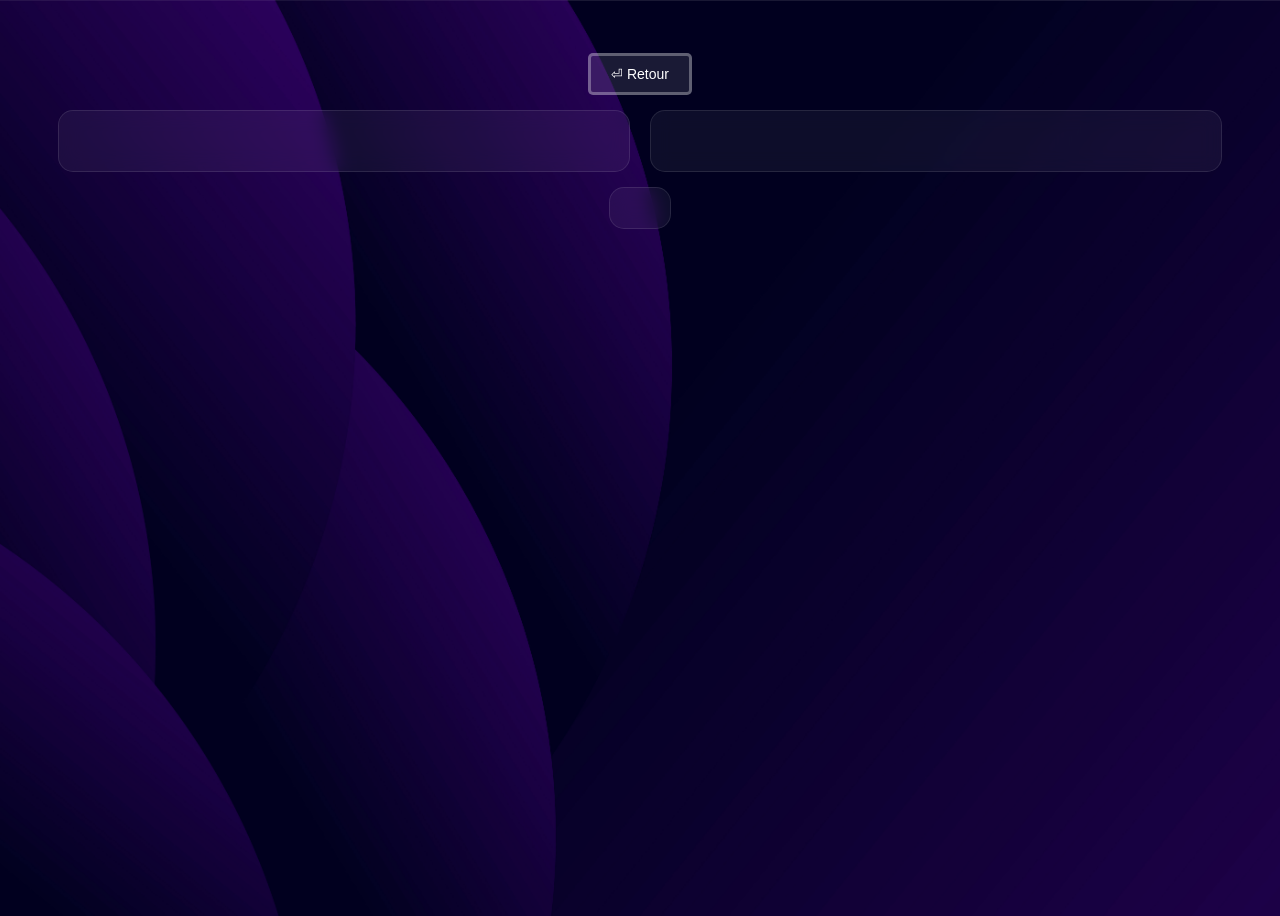
==== calculateur.html @ ffeff5d5 "Added L3 ISIL and separated html" ====
<!DOCTYPE html>
<html lang="fr">
<head>
    <meta charset="UTF-8">
    <meta name="viewport" content="width=device-width, initial-scale=1.0">
    <title>Calculatrice de Moyenne</title>
    <link rel="stylesheet" href="pages_main_style.css">
</head>
<body>
    <div class="page-wrap">
        <a class="return" href="index.html">⏎ Retour</a>
        <div class="flex-container">
            <div class="container1" id="container1_id"></div>
            <div class="container2" id="container2_id"></div>
        </div>
        <div class="container3" id="container3_id">
            <span id="moyenne_generale"></span>
        </div>
    </div>
    <script src="scriptcalcul.js"></script>
</body>
</html>
---- pages_main_style.css ----
* {
    padding: 0;
    box-sizing: border-box;
}

body {
    padding: 30px;
    color: white;
    font-family: Arial, sans-serif;
    background-image: url("mainbackground.jpg");
    background-size: cover;
    background-position: center;
    background-repeat: no-repeat;
    min-height: 100vh;
}

.page-wrap {
    display: flex;
    flex-direction: column;
    align-items: center;
    width: 100%;
    margin: 0 auto;
}

.flex-container {
    display: flex;
    gap: 20px;
    width: 100%;
    padding: 0 20px;
}
.container1, .container2 {
    display: flex;
    flex-direction: column; /* Force le titre et les matières à s'empiler proprement */
    background: rgba(255, 255, 255, 0.05);
    backdrop-filter: blur(10px);
    border-radius: 15px;
    min-width: 0;     
    flex: 1;                /* Donne exactement la même largeur aux deux blocs */
    margin: 0;              /* Supprime le auto qui cassait l'alignement */
    padding: 30px;
    border: 1px solid rgba(255, 255, 255, 0.1);
    height: fit-content;
}

.container3 {
    margin-top: 15px;
    align-self: center;
    background: rgba(255, 255, 255, 0.05);
    backdrop-filter: blur(10px);
    border-radius: 15px;
    padding: 20px 30px;
    border: 1px solid rgba(255, 255, 255, 0.1);
    height: fit-content;
    width: fit-content;
    font-weight: bold;
    font-size: 18px;
    text-align: center;
}

.entete {
    font-size: 22px;
    font-weight: bold;
    margin-bottom: 25px;
    display: block;
}

.matiere {
    margin-bottom: 20px;
    padding-bottom: 15px;
    border-bottom: 1px solid rgba(255, 255, 255, 0.1);
}

.nom_matiere {
    font-weight: bold;
    font-size: 15px;
    display: block;
    margin-bottom: 8px;
}

input {
    background: rgba(255, 255, 255, 0.1);
    border: 1px solid rgba(255, 255, 255, 0.3);
    border-radius: 5px;
    color: white;
    padding: 3px;
    width: 60px;
    margin-left: 5px;
    margin-top: 7px;
}

span[id^="moy_"] {
    font-weight: bold;
    margin-left: 10px;
}

span[id^="moyenne_semestrielle"] {
    font-weight: bold;
    font-size: 18px;
    display: block;
    margin-top: 20px;
    text-align: center;
}

.return {
    background: rgba(255, 255, 255, 0.1);
    text-decoration: none;
    border: 3px solid rgba(255, 255, 255, 0.3);
    border-radius: 5px;
    color: white;
    padding: 10px 20px;
    margin: 15px;
    cursor: pointer;
    font-size: 14px;
}

.return:hover {
    background: rgba(255, 255, 255, 0.2);
    transition-duration: 0.1s;
    border: 3px double #FF00FF;
    transform: scale(1.05);
}

.return:active {
    background: rgba(255, 255, 255, 0.3);
}

button {
    margin-top: 20px;
    background-color: #e74c3c;
    color: white;
    border: none;
    padding: 10px 20px;
    border-radius: 5px;
    cursor: pointer;
    font-size: 16px;
}

button:hover {
    background-color: #c0392b;
}
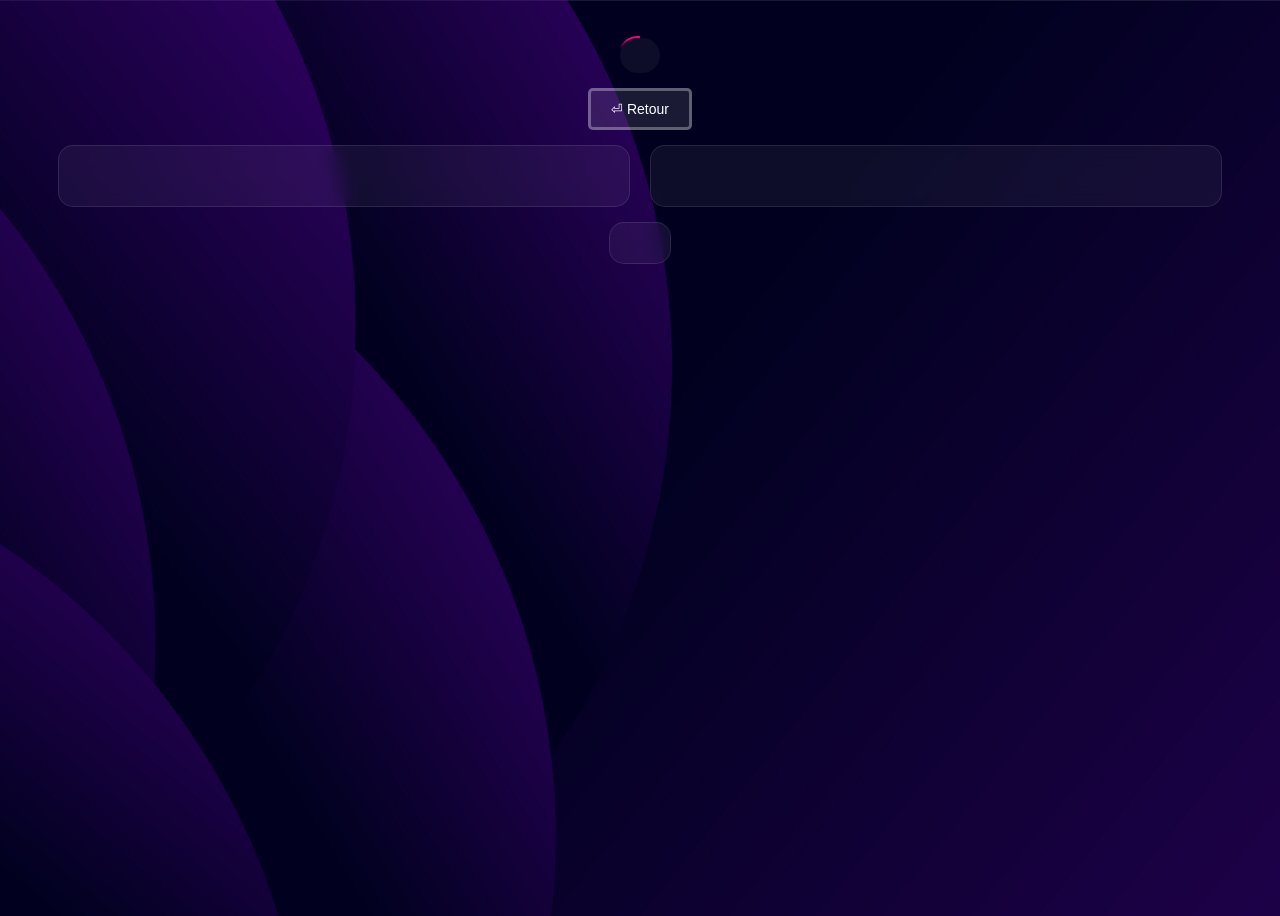
==== commit d87910ed: "V000" ====
--- a/calculateur.html
+++ b/calculateur.html
@@ -6,7 +6,14 @@
     <title>Calculatrice de Moyenne</title>
     <link rel="stylesheet" href="pages_main_style.css">
 </head>
-<body>
+<!-- AJOUT : data-page pour indiquer au script quelle fonction de calcul appeler -->
+<body data-page="premiere_annee">
+    <div class="parent-mainbar">
+        <div class="child-mainbar">
+            <span id="titre-annee" style="position: relative; z-index: 1;"></span>
+            <span id="titre-niveau" style="position: relative; z-index: 1; color: #4a9eff; font-size: 14px; letter-spacing: 3px;"></span>
+        </div>
+    </div>
     <div class="page-wrap">
         <a class="return" href="index.html">⏎ Retour</a>
         <div class="flex-container">
@@ -14,9 +21,10 @@
             <div class="container2" id="container2_id"></div>
         </div>
         <div class="container3" id="container3_id">
-            <span id="moyenne_generale"></span>
+            <!-- CORRECTION : Remplacement de moyenne_generale par moyenne_annuelle -->
+            <span id="moyenne_annuelle"></span>
         </div>
     </div>
     <script src="scriptcalcul.js"></script>
 </body>
-</html>+</html>
--- a/pages_main_style.css
+++ b/pages_main_style.css
@@ -2,7 +2,70 @@
     padding: 0;
     box-sizing: border-box;
 }
-
+.parent-mainbar {
+    display: flex;
+    align-items: center;
+    justify-content: center;
+}
+
+.child-mainbar {
+    flex-direction: column;
+    align-items: center;
+    gap: 5px;
+    padding-top: 20px;
+    padding-bottom: 10px;
+    padding-inline: 20px;
+    position: relative;
+    display: flex;
+    width: fit-content;
+    border-radius: 150px;
+    justify-content: center;
+    font-weight: bold;
+    font-size: 30px;
+    font-family: 'Gill Sans', 'Gill Sans MT', Calibri, 'Trebuchet MS', sans-serif;
+    letter-spacing: 15px;
+    background: rgba(255, 255, 255, 0.05);
+    backdrop-filter: blur(25px);
+}
+
+.child-mainbar::before {
+    content: '';
+    position: absolute;
+    inset: -2px;
+    border-radius: 150px;
+    padding: 2px;
+    background: conic-gradient(
+        from var(--angle),
+        transparent 80%,
+        #ff007a 90%,
+        #ff007a 100%
+    );
+    -webkit-mask: 
+        linear-gradient(#fff 0 0) content-box, 
+        linear-gradient(#fff 0 0);
+    -webkit-mask-composite: xor;
+    mask-composite: exclude;
+    animation: rotate 3s linear infinite;
+}
+
+@property --angle {
+    syntax: '<angle>';
+    initial-value: 0deg;
+    inherits: false;
+}
+
+@keyframes rotate {
+    from { --angle: 0deg; }
+    to { --angle: 360deg; }
+}
+
+.LICENCE-text {
+    position: relative; 
+    z-index: 1; 
+    color: #4a9eff; 
+    font-size: 14px; 
+    letter-spacing: 23px;
+}
 body {
     padding: 30px;
     color: white;
@@ -36,7 +99,7 @@
     border-radius: 15px;
     min-width: 0;     
     flex: 1;                /* Donne exactement la même largeur aux deux blocs */
-    margin: 0;              /* Supprime le auto qui cassait l'alignement */
+    margin: 0;              
     padding: 30px;
     border: 1px solid rgba(255, 255, 255, 0.1);
     height: fit-content;
